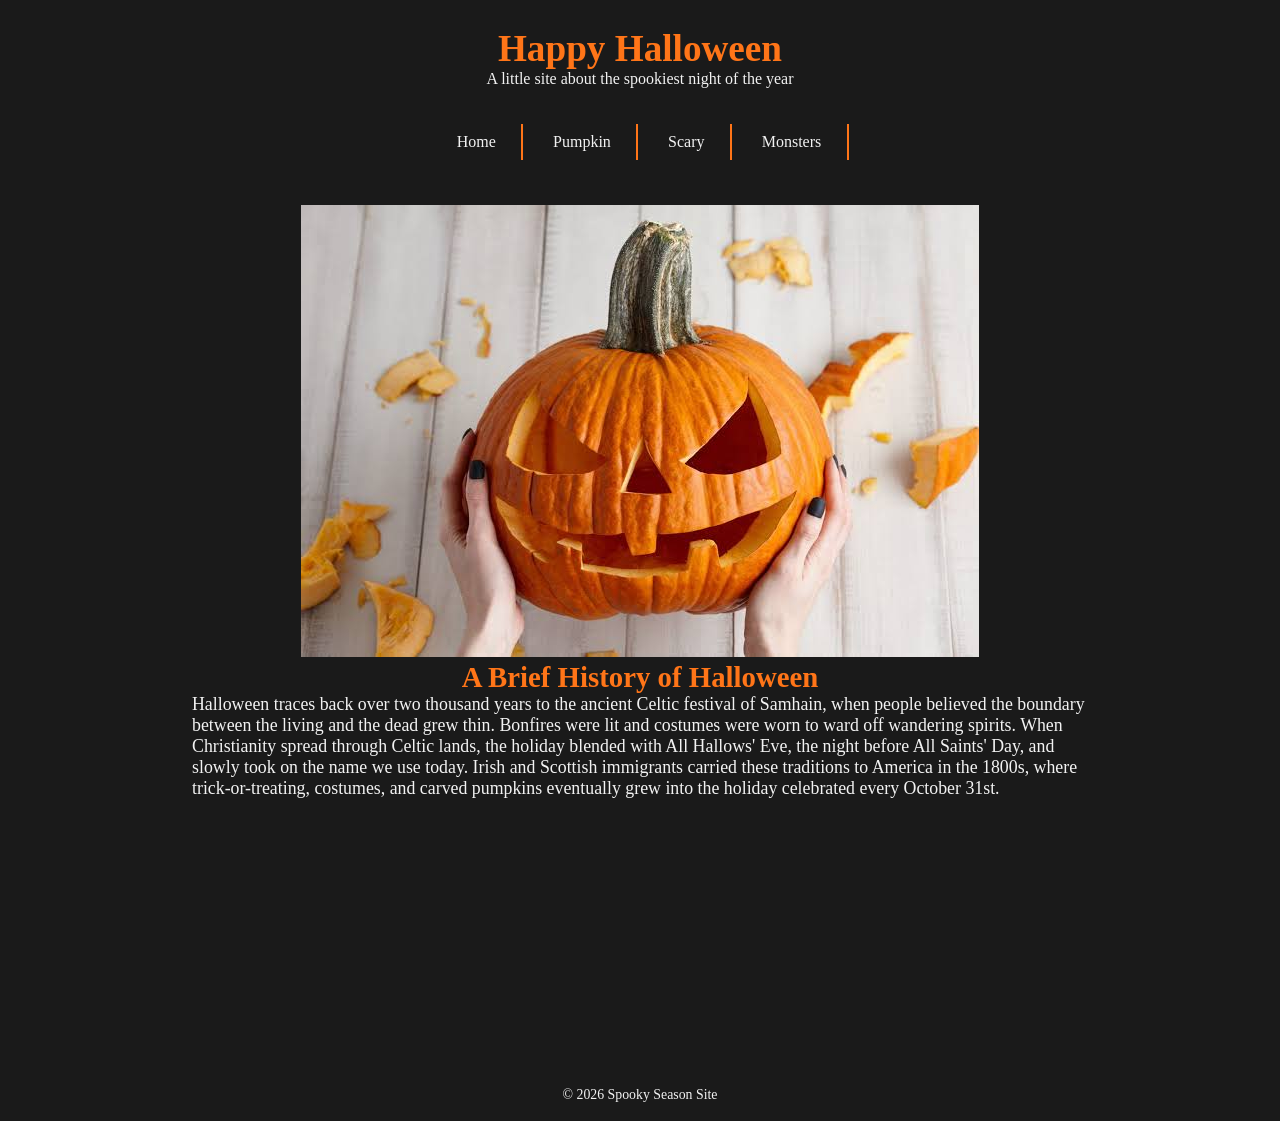
==== index.html @ c985f31d "initial commit" ====
<!DOCTYPE html>
<html lang="en">
<head>
    <meta charset="UTF-8">
    <meta name="viewport" content="width=device-width, initial-scale=1.0">
    <link rel="stylesheet" type="text/css" href="style.css">
    <title>Home | Halloween Site</title>
</head>
<body class="home-page">

<div class="wrapper">

    <header>
        <h1>Happy Halloween</h1>
        <p>A little site about the spookiest night of the year</p>
    </header>

    <nav>
        <ul>
            <li><a href="index.html">Home</a></li>
            <li><a href="pumpkin.html">Pumpkin</a></li>
            <li><a href="">Scary</a></li>
            <li><a href="">Monsters</a></li>
        </ul>
    </nav>

    <main>
        <img src="images/pumpkin.jpg" alt="A carved jack-o-lantern pumpkin">

        <h2>A Brief History of Halloween</h2>
        <p>
            Halloween traces back over two thousand years to the ancient Celtic festival of
            Samhain, when people believed the boundary between the living and the dead grew
            thin. Bonfires were lit and costumes were worn to ward off wandering spirits.
            When Christianity spread through Celtic lands, the holiday blended with All
            Hallows' Eve, the night before All Saints' Day, and slowly took on the name we
            use today. Irish and Scottish immigrants carried these traditions to America in
            the 1800s, where trick-or-treating, costumes, and carved pumpkins eventually
            grew into the holiday celebrated every October 31st.
        </p>
    </main>

    <footer>
        <p>&copy; 2026 Spooky Season Site</p>
    </footer>

</div>

</body>
</html>
---- style.css ----
@font-face {
    font-family: creepyFont;
    src: url(fonts/creepster.ttf);
}

* {
    margin: 0;
    box-sizing: border-box;
}

body {
    font-family: Georgia, "Times New Roman", serif;
    background-color: #1a1a1a;
    color: #f2f2f2;
}

.wrapper {
    width: 80vw;
    margin: 0 auto;
}

header {
    padding: 3vh 0;
    text-align: center;
}

header h1 {
    font-style: normal;
    font-weight: bold;
    font-size: calc(18px + 1.5vw);
    font-family: Georgia, serif;
    color: #ff7518;
}

nav ul {
    list-style: none;
    text-align: center;
    padding: 1vh 0;
}

nav li {
    display: inline-block;
}

nav li a {
    display: inline-block;
    padding: 1vh 2vw;
    text-decoration: none;
    color: #f2f2f2;
    border-right-width: 2px;
    border-right-style: solid;
    border-right-color: #ff7518;
}

footer {
    text-align: center;
    padding: 2vh 0;
    font-size: calc(10px + 0.3vw);
}

.home-page main {
    height: 100vh;
    padding: 4vh 5vw;
    text-align: center;
}

.home-page main img {
    max-width: 100%;
}

.home-page main h2 {
    font-size: calc(16px + 1vw);
    color: #ff7518;
}

.home-page main p {
    font-size: calc(14px + 0.3vw);
    text-align: left;
}

.pumpkin-page main.pumpkin-main {
    height: 130vh;
    padding: 5vh 5vw;
    background-color: #0d0d0d;
    text-align: center;
}

.spooky-title {
    font-family: creepyFont, cursive;
    font-size: calc(24px + 2vw);
    color: #ff7518;
}

.pumpkin-box {
    border-width: 3px;
    border-style: dashed;
    border-color: #ff7518;
    padding: 4vh 4vw;
    background-color: #1f1f1f;
}

.pumpkin-box p {
    font-size: calc(14px + 0.3vw);
    text-align: left;
}

@media screen and (max-width: 768px) {
    .wrapper {
        width: 90vw;
    }

    nav li a {
        padding: 1vh 3vw;
    }
}
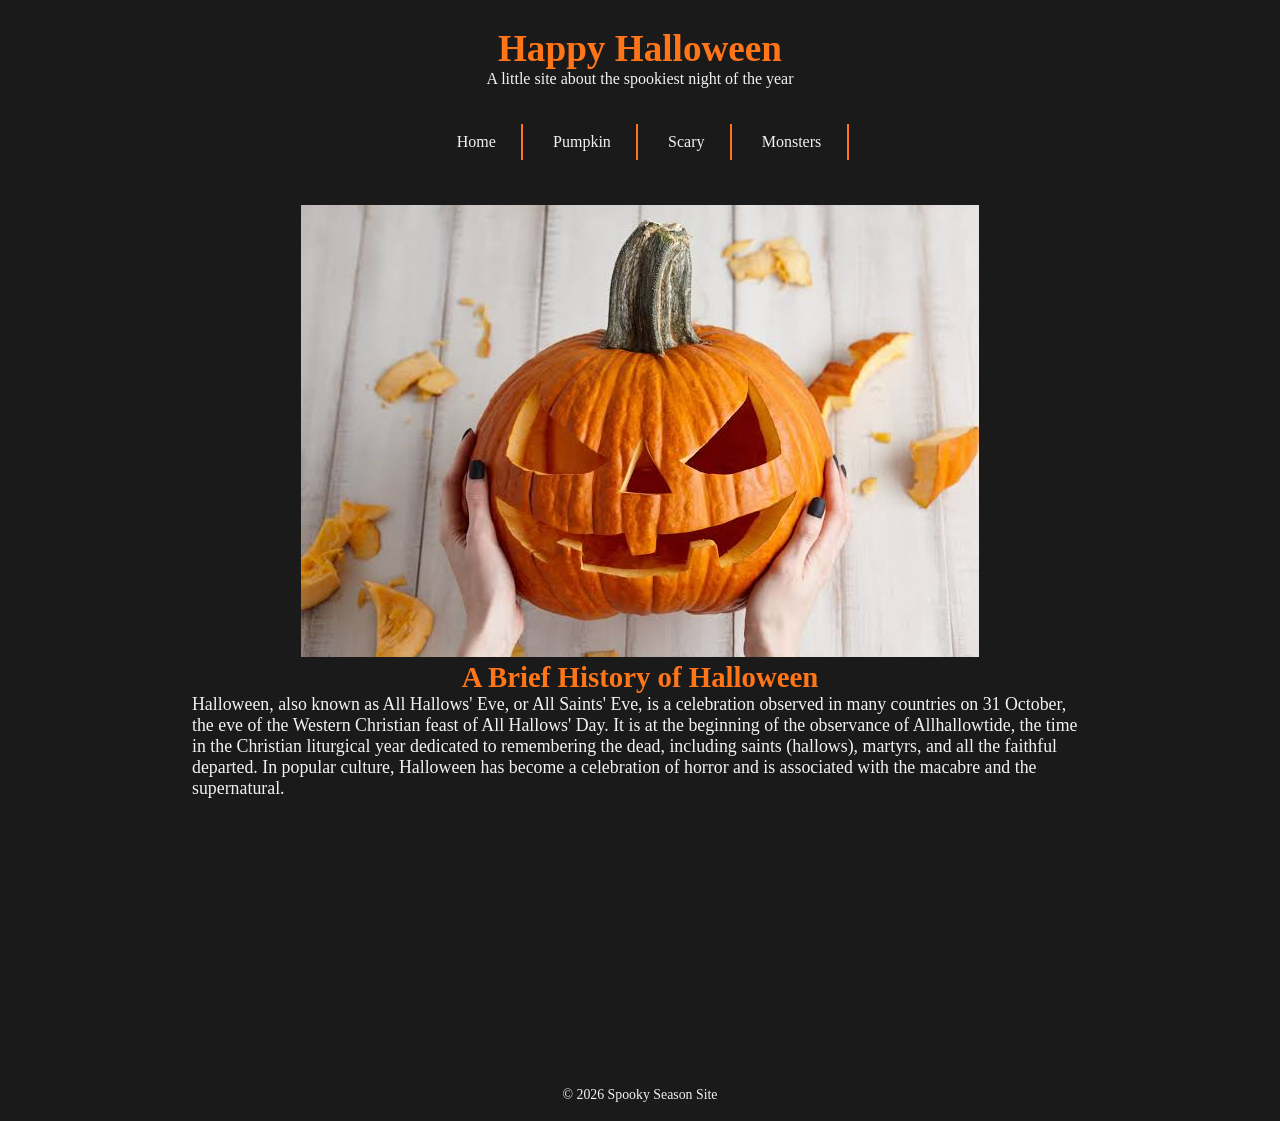
==== commit ba51254a: "fixed text" ====
--- a/index.html
+++ b/index.html
@@ -29,14 +29,15 @@
 
         <h2>A Brief History of Halloween</h2>
         <p>
-            Halloween traces back over two thousand years to the ancient Celtic festival of
-            Samhain, when people believed the boundary between the living and the dead grew
-            thin. Bonfires were lit and costumes were worn to ward off wandering spirits.
-            When Christianity spread through Celtic lands, the holiday blended with All
-            Hallows' Eve, the night before All Saints' Day, and slowly took on the name we
-            use today. Irish and Scottish immigrants carried these traditions to America in
-            the 1800s, where trick-or-treating, costumes, and carved pumpkins eventually
-            grew into the holiday celebrated every October 31st.
+            Halloween, also known as All Hallows' Eve, or All Saints' Eve, is a celebration
+            observed in many countries on 31 October, the eve of the Western Christian feast
+            of All Hallows' Day. It is at the beginning of the observance of Allhallowtide,
+            the time in the Christian liturgical year dedicated to remembering the dead,
+            including saints (hallows), martyrs, and all the faithful departed.
+            In popular culture, Halloween has become a celebration of horror and is associated
+            with the macabre and the supernatural.
+
+
         </p>
     </main>
 
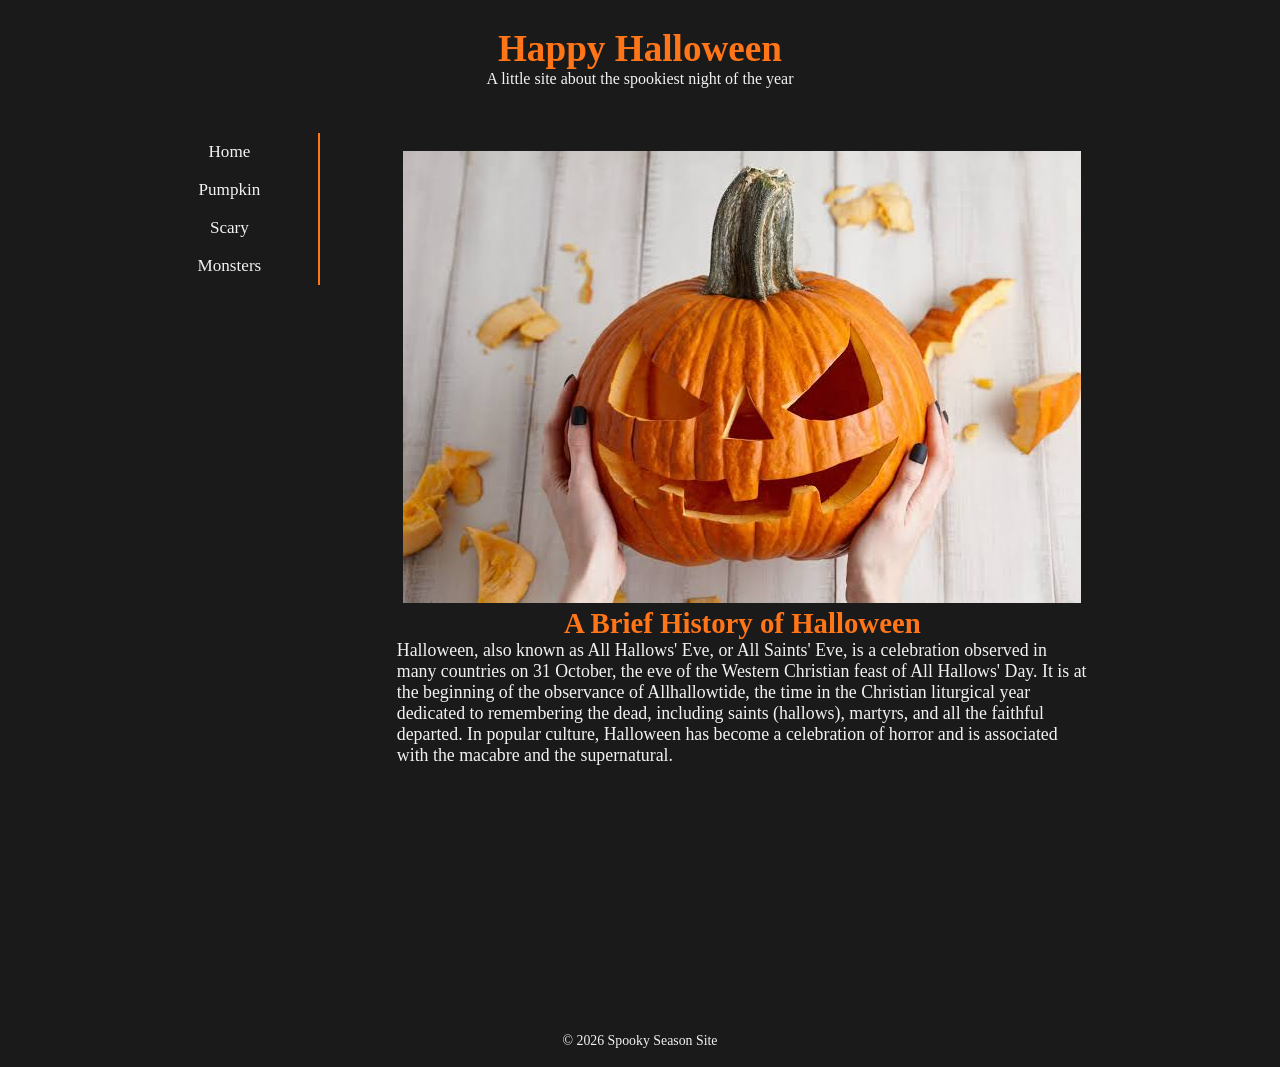
==== commit 93e590a3: "fixed flex box" ====
--- a/index.html
+++ b/index.html
@@ -15,31 +15,35 @@
         <p>A little site about the spookiest night of the year</p>
     </header>
 
-    <nav>
-        <ul>
-            <li><a href="index.html">Home</a></li>
-            <li><a href="pumpkin.html">Pumpkin</a></li>
-            <li><a href="">Scary</a></li>
-            <li><a href="">Monsters</a></li>
-        </ul>
-    </nav>
+    <div class="content">
 
-    <main>
-        <img src="images/pumpkin.jpg" alt="A carved jack-o-lantern pumpkin">
+        <nav>
+            <ul>
+                <li><a href="index.html">Home</a></li>
+                <li><a href="pumpkin.html">Pumpkin</a></li>
+                <li><a href="dis2.html">Scary</a></li>
+                <li><a href="">Monsters</a></li>
+            </ul>
+        </nav>
 
-        <h2>A Brief History of Halloween</h2>
-        <p>
-            Halloween, also known as All Hallows' Eve, or All Saints' Eve, is a celebration
-            observed in many countries on 31 October, the eve of the Western Christian feast
-            of All Hallows' Day. It is at the beginning of the observance of Allhallowtide,
-            the time in the Christian liturgical year dedicated to remembering the dead,
-            including saints (hallows), martyrs, and all the faithful departed.
-            In popular culture, Halloween has become a celebration of horror and is associated
-            with the macabre and the supernatural.
+        <main>
+            <img src="images/pumpkin.jpg" alt="A carved jack-o-lantern pumpkin">
+
+            <h2>A Brief History of Halloween</h2>
+            <p>
+                Halloween, also known as All Hallows' Eve, or All Saints' Eve, is a celebration
+                observed in many countries on 31 October, the eve of the Western Christian feast
+                of All Hallows' Day. It is at the beginning of the observance of Allhallowtide,
+                the time in the Christian liturgical year dedicated to remembering the dead,
+                including saints (hallows), martyrs, and all the faithful departed.
+                In popular culture, Halloween has become a celebration of horror and is associated
+                with the macabre and the supernatural.
 
 
-        </p>
-    </main>
+            </p>
+        </main>
+
+    </div>
 
     <footer>
         <p>&copy; 2026 Spooky Season Site</p>
--- a/style.css
+++ b/style.css
@@ -32,19 +32,30 @@
     color: #ff7518;
 }
 
+.content {
+    display: flex;
+}
+
+nav {
+    width: 20%;
+}
+
+.content main {
+    width: 80%;
+}
+
 nav ul {
+    display: flex;
+    flex-direction: column;
     list-style: none;
     text-align: center;
-    padding: 1vh 0;
-}
-
-nav li {
-    display: inline-block;
+    padding: 2vh 1vw;
 }
 
 nav li a {
-    display: inline-block;
-    padding: 1vh 2vw;
+    display: block;
+    padding: 1vh 1vw;
+    font-size: calc(12px + 0.4vw);
     text-decoration: none;
     color: #f2f2f2;
     border-right-width: 2px;
@@ -104,12 +115,78 @@
     text-align: left;
 }
 
+.scary-page main.scary-main {
+    text-align: center;
+}
+
+#scary-button {
+    font-family: creepyFont, cursive;
+    font-size: calc(16px + 1vw);
+}
+
+#cuteimg {
+    display: flex;
+    justify-content: center;
+}
+
+#cuteimg img {
+    max-width: 45%;
+    margin: 1vw;
+}
+
+#scaryimg {
+    display: none;
+    justify-content: center;
+}
+
+#scaryimg img {
+    max-width: 30%;
+    margin: 1vw;
+}
+
+@media screen and (max-width: 1000px) {
+    .content {
+        flex-direction: column;
+    }
+
+    nav {
+        width: 100%;
+    }
+
+    .content main {
+        width: 100%;
+    }
+
+    nav ul {
+        flex-direction: row;
+        justify-content: center;
+    }
+
+    #cuteimg {
+        flex-direction: column;
+        align-items: center;
+    }
+
+    #scaryimg {
+        flex-direction: column;
+        align-items: center;
+    }
+
+    #cuteimg img {
+        max-width: 100%;
+    }
+
+    #scaryimg img {
+        max-width: 100%;
+    }
+}
+
 @media screen and (max-width: 768px) {
     .wrapper {
         width: 90vw;
     }
 
     nav li a {
-        padding: 1vh 3vw;
+        padding: 1vh 2vw;
     }
 }
